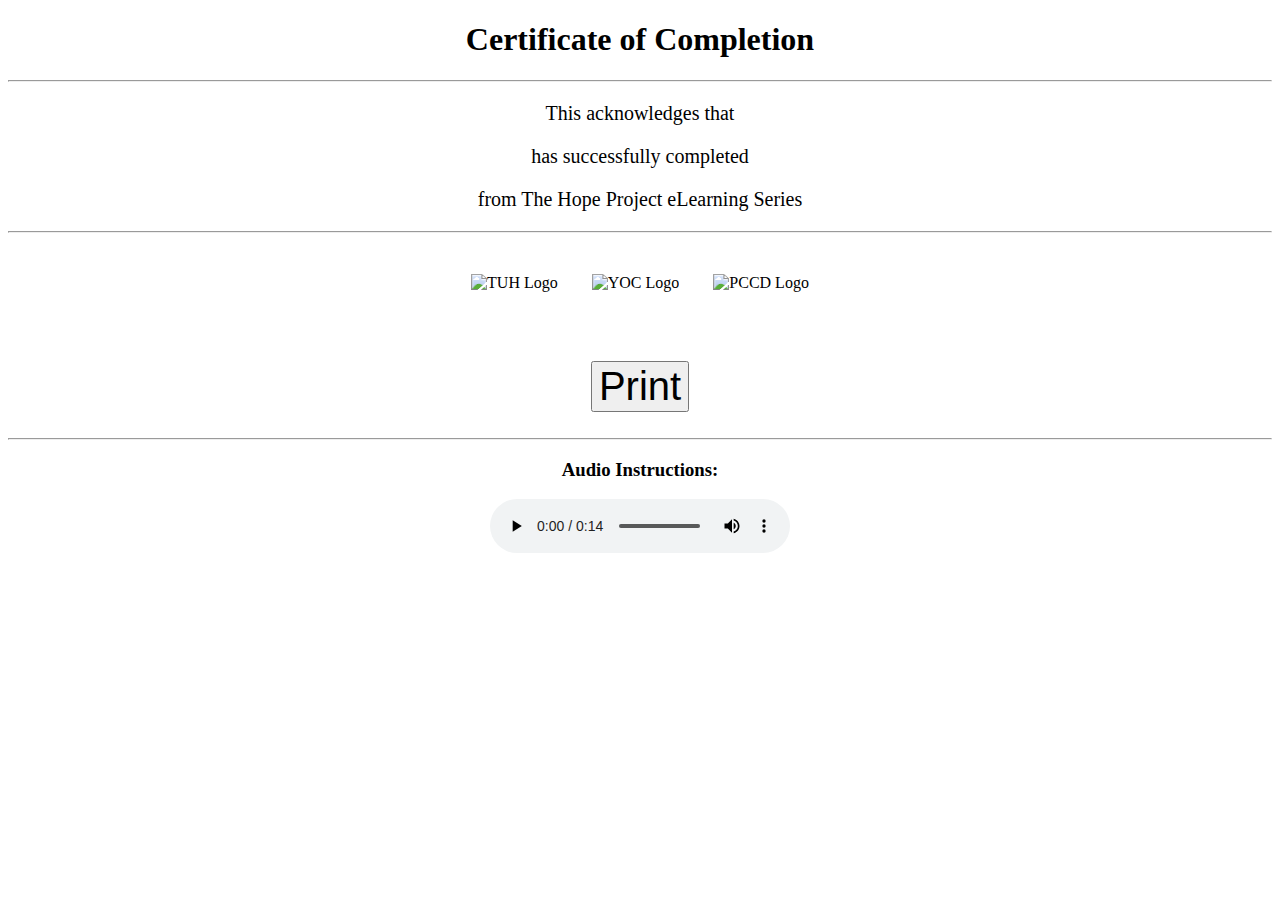
==== callees/print.html @ 6ef652c9 "thpm1" ====
<!DOCTYPE html>
<html>
<head>
<title>Certificate of Completion</title>
</head>

<body onload="fillFields()">

<div style="text-align: center">
<h1>Certificate of Completion</h1>
<hr>
<p style="font-size: 20px;">This acknowledges that</p>

<h2 id="userName"></h2>

<p style="font-size: 20px;">has successfully completed</p>

<h2 id="moduleName"></h2>
<p style="font-size: 20px;">from The Hope Project eLearning Series</p>
    
<hr>
<br>

<div style="display: inline-block;">
	<img src="./callees/TUH-logo.jpeg" width="150px" alt="TUH Logo" style="padding: 15px;">
	<img src="./callees/York-Opioid-Collaborative-logo.png" width="150px" alt="YOC Logo" style="padding: 15px;">
	<img src="./callees/PCCD-logo.png" width="150px" alt="PCCD Logo" style="padding: 15px;">
</div>

<br>
<br>

<span id="code" style="font-weight: bold;"></span>

<br>
<br>

<input type="button" value="Print" style="font-size: 40px;" onclick="window.print()">

<br>
<br>
<hr>
<h3>Audio Instructions:</h3>
<audio controls autoplay id="instructions"> <source src="certificate-print.mp3" type="audio/mpeg">Audio Instructions</audio>

</div>
</body>

<script>
	
	function fillFields (){

	document.getElementById("userName").innerHTML = localStorage.getItem("userName");

	document.getElementById("moduleName").innerHTML = localStorage.getItem("moduleName");

		var name = localStorage.getItem("userName");

		var fNameValue = localStorage.getItem("userName").split(" ",  2)[0].toString().length;
		var lNameValue = localStorage.getItem("userName").split(" ",  2)[1].toString().length;

		var completionCode = "Code: " + "THPM1" + fNameValue + lNameValue;
		
		document.getElementById("code").innerHTML = completionCode;

	window.print();

}

</script>


</html>
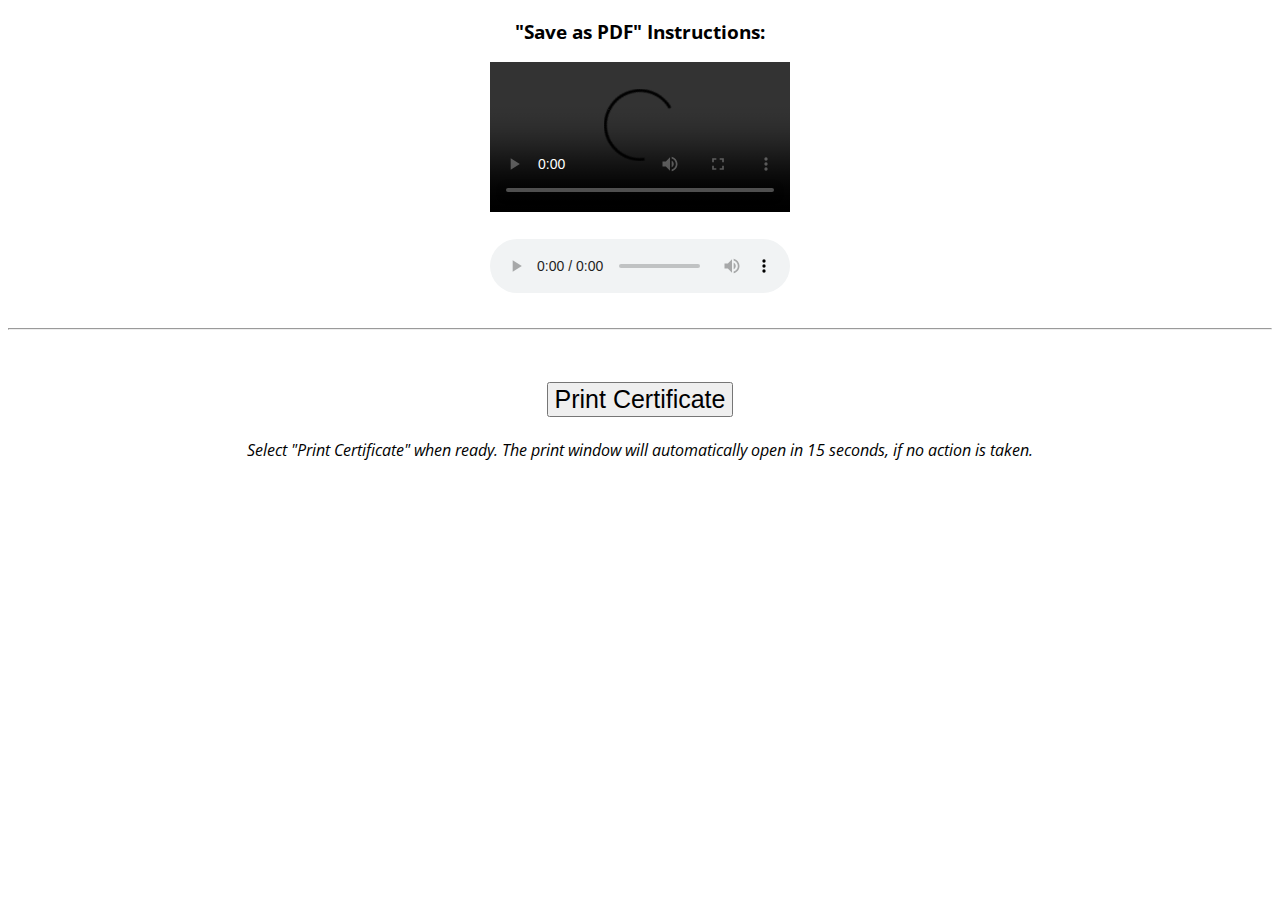
==== commit 037f8dc4: "thpm1" ====
--- a/callees/print.html
+++ b/callees/print.html
@@ -1,58 +1,135 @@
 <!DOCTYPE html>
+
 <html>
+
 <head>
-<title>Certificate of Completion</title>
+
+	<title>Certificate of Completion</title>
+
+	<link rel="stylesheet" type="text/css" href="//fonts.googleapis.com/css?family=Open+Sans" />
+
 </head>
 
-<body onload="fillFields()">
+<body style="font-family: Open-Sans;" onload="loadCert()">
 
-<div style="text-align: center">
-<h1>Certificate of Completion</h1>
-<hr>
-<p style="font-size: 20px;">This acknowledges that</p>
+	<div id="prePrint" style="display: block; text-align: center; font-family: 'Open Sans', sans-serif;">
 
-<h2 id="userName"></h2>
+		<h3>"Save as PDF" Instructions:</h3>
 
-<p style="font-size: 20px;">has successfully completed</p>
+		<video controls autoplay>
+			<source src="./callees/pdf-instructions.mp4" type="video/mp4">
+		</video>
 
-<h2 id="moduleName"></h2>
-<p style="font-size: 20px;">from The Hope Project eLearning Series</p>
-    
-<hr>
-<br>
+		<br>
+		<br>
 
-<div style="display: inline-block;">
-	<img src="./callees/TUH-logo.jpeg" width="150px" alt="TUH Logo" style="padding: 15px;">
-	<img src="./callees/York-Opioid-Collaborative-logo.png" width="150px" alt="YOC Logo" style="padding: 15px;">
-	<img src="./callees/PCCD-logo.png" width="150px" alt="PCCD Logo" style="padding: 15px;">
-</div>
+		<audio controls autoplay id="instructions"> <source src="./callees/certificate-print.mp3" type="audio/mpeg">Audio Instructions</audio>
 
-<br>
-<br>
+		<br>
+		<br>
 
-<span id="code" style="font-weight: bold;"></span>
+		<hr>
 
-<br>
-<br>
+		<br>
+		<br>
 
-<input type="button" value="Print" style="font-size: 40px;" onclick="window.print()">
+		<input style="font-size: 25px; width: auto; height: auto;" type="button" onclick="fillFields()" value="Print Certificate">
 
-<br>
-<br>
-<hr>
-<h3>Audio Instructions:</h3>
-<audio controls autoplay id="instructions"> <source src="certificate-print.mp3" type="audio/mpeg">Audio Instructions</audio>
+		<br>
+		<br>
 
-</div>
+		<span id="notice" style="font-style: italic; font-size: 16px; display: block;">Select "Print Certificate" when ready.  The print window will automatically open in 15 seconds, if no action is taken.</span>
+
+	</div>
+
+	<div id="cert" style="text-align: center; display: none;>
+
+		<h1>Certificate of Completion</h1>
+
+		<hr>
+
+		<p style="font-size: 20px;">This acknowledges that</p>
+
+		<h2 id="userName"></h2>
+
+		<p style="font-size: 20px;">has successfully completed</p>
+
+		<h2 id="moduleName"></h2>
+		<p style="font-size: 20px;">from The Hope Project eLearning Series</p>
+		    
+		<hr>
+		<br>
+
+		<div style="display: inline-block;">
+			<img src="./callees/TUH-logo.jpeg" width="150px" alt="TUH Logo" style="padding: 15px;">
+			<img src="./callees/York-Opioid-Collaborative-logo.png" width="150px" alt="YOC Logo" style="padding: 15px;">
+			<img src="./callees/PCCD-logo.png" width="150px" alt="PCCD Logo" style="padding: 15px;">
+		</div>
+
+		<br>
+		<br>
+
+		<span id="code" style="font-weight: bold;"></span>
+
+		<br>
+		<br>
+
+		<hr>
+
+		<br>
+		<br>
+
+		<input style="font-size: 25px; width: auto; height: auto;" type="button" value="Print Certificate" style="font-size: 40px;" onclick="window.print()">
+
+		<br>
+		<br>
+
+		<input style="font-size: 25px; width: auto; height: auto;" type="button" value="Back to Instructions" style="font-size: 40px;" onclick="showInstructions()">
+
+	</div>
+
 </body>
 
 <script>
+
+	var autoPrint = true;
+
+	function loadCert() {
+
+		setTimeout(function(){delayPrint(autoPrint);}, 15000);
+
+	}
+
+	function delayPrint(autoPrint){
+
+		if (autoPrint) {
+
+			fillFields();
+
+		} else {
+
+			console.log("User already clicked print.");
+			return;
+
+		}
+
+	}
 	
 	function fillFields (){
 
-	document.getElementById("userName").innerHTML = localStorage.getItem("userName");
+		autoPrint = false;
 
-	document.getElementById("moduleName").innerHTML = localStorage.getItem("moduleName");
+		var prePrint = document.getElementById("prePrint");
+
+		var cert = document.getElementById("cert");
+
+		cert.style.display = "block";
+
+		prePrint.style.display = "none";
+
+		document.getElementById("userName").innerHTML = localStorage.getItem("userName");
+
+		document.getElementById("moduleName").innerHTML = localStorage.getItem("moduleName");
 
 		var name = localStorage.getItem("userName");
 
@@ -63,9 +140,25 @@
 		
 		document.getElementById("code").innerHTML = completionCode;
 
-	window.print();
+		window.print();
 
-}
+	}
+
+ function showInstructions(){
+
+	var prePrint = document.getElementById("prePrint");
+
+	var cert = document.getElementById("cert");
+
+	var notice = document.getElementById("notice");
+
+	cert.style.display = "none";
+
+	prePrint.style.display = "block";
+
+	notice.style.display = "none";
+
+ }
 
 </script>
 
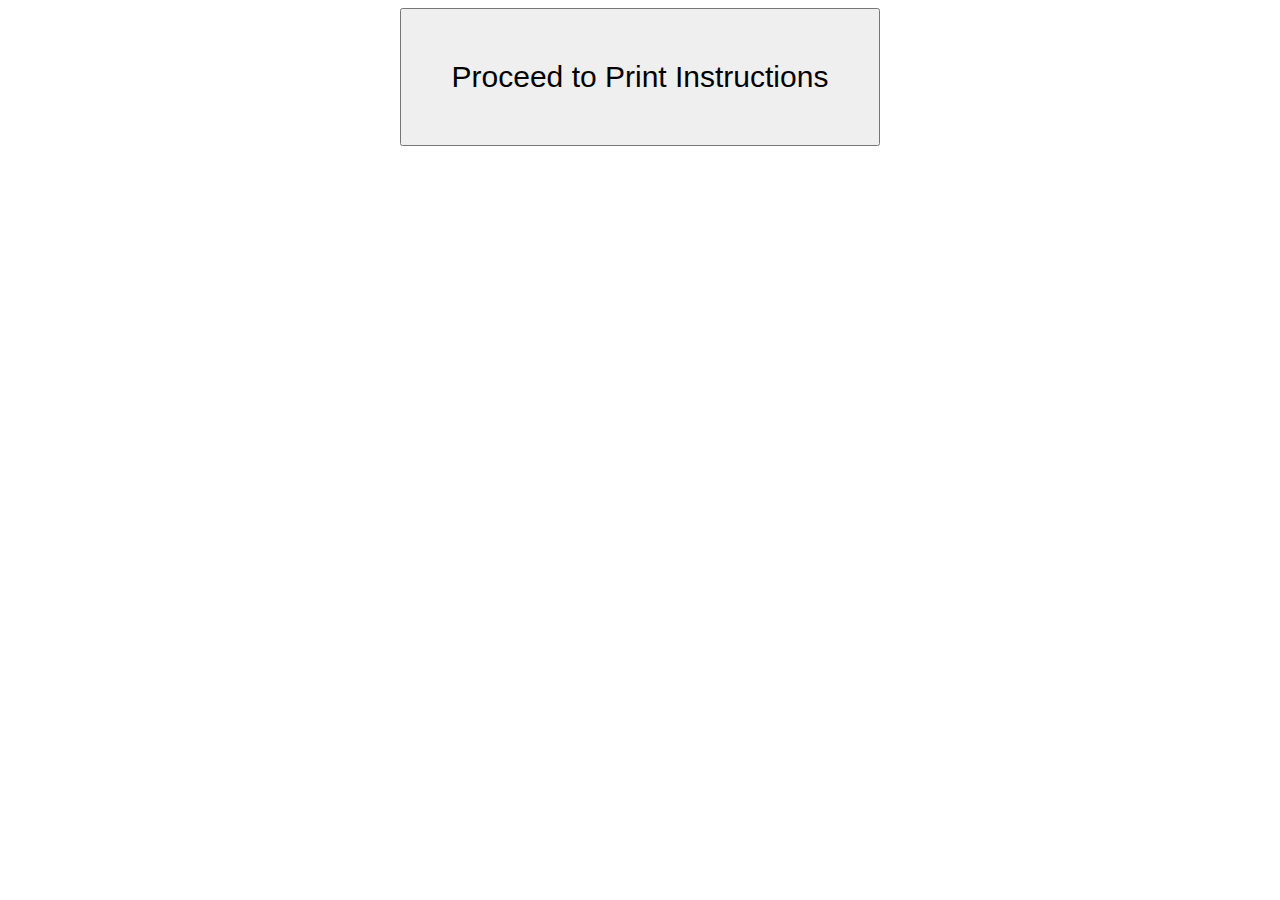
==== commit e72ef1da: "Update print.html" ====
--- a/callees/print.html
+++ b/callees/print.html
@@ -1,29 +1,35 @@
 <!DOCTYPE html>
 
 <html>
-
+	
 <head>
 
 	<title>Certificate of Completion</title>
 
-	<link rel="stylesheet" type="text/css" href="//fonts.googleapis.com/css?family=Open+Sans" />
+	<link rel="stylesheet" type="text/css" href="//fonts.googleapis.com/css?family=Open+Sans">
 
 </head>
+    
+    <body id="body" style="font-family: Open-Sans;">
+        
+    <div id="preInst" style="display: flex; align-items: center; justify-content: center; height: 100%; ">
 
-<body style="font-family: Open-Sans;" onload="loadCert()">
+    	<input style="font-size: 30px; padding: 50px;" type="button" value="Proceed to Print Instructions" onclick="loadCert()">
 
-	<div id="prePrint" style="display: block; text-align: center; font-family: 'Open Sans', sans-serif;">
+    </div>
+
+	<div id="prePrint" style="display: none; text-align: center;">
 
 		<h3>"Save as PDF" Instructions:</h3>
 
-		<video controls autoplay>
+		<video id="video" controls="" autoplay="">
 			<source src="./callees/pdf-instructions.mp4" type="video/mp4">
 		</video>
 
 		<br>
 		<br>
 
-		<audio controls autoplay id="instructions"> <source src="./callees/certificate-print.mp3" type="audio/mpeg">Audio Instructions</audio>
+		<audio controls="" autoplay="" id="instructions"> <source src="./callees/certificate-print.mp3" type="audio/mpeg">Audio Instructions</audio>
 
 		<br>
 		<br>
@@ -38,11 +44,11 @@
 		<br>
 		<br>
 
-		<span id="notice" style="font-style: italic; font-size: 16px; display: block;">Select "Print Certificate" when ready.  The print window will automatically open in 15 seconds, if no action is taken.</span>
+		<span id="notice" style="font-style: italic; font-size: 16px; display: none;">Select "Print Certificate" when ready.  The print window will automatically open in 15 seconds, if no action is taken.</span>
 
 	</div>
 
-	<div id="cert" style="text-align: center; display: none;>
+	<div id="cert" style="text-align: center; display: none;">
 
 		<h1>Certificate of Completion</h1>
 
@@ -50,11 +56,11 @@
 
 		<p style="font-size: 20px;">This acknowledges that</p>
 
-		<h2 id="userName"></h2>
+		<h2 id="userName">Sean Maxwell</h2>
 
 		<p style="font-size: 20px;">has successfully completed</p>
 
-		<h2 id="moduleName"></h2>
+		<h2 id="moduleName">Module 1: The Disease of Addiction</h2>
 		<p style="font-size: 20px;">from The Hope Project eLearning Series</p>
 		    
 		<hr>
@@ -79,24 +85,37 @@
 		<br>
 		<br>
 
-		<input style="font-size: 25px; width: auto; height: auto;" type="button" value="Print Certificate" style="font-size: 40px;" onclick="window.print()">
+		<input style="font-size: 25px; width: auto; height: auto;" type="button" value="Print Certificate" onclick="window.print()">
 
 		<br>
 		<br>
 
-		<input style="font-size: 25px; width: auto; height: auto;" type="button" value="Back to Instructions" style="font-size: 40px;" onclick="showInstructions()">
+		<input style="font-size: 25px; width: auto; height: auto;" type="button" value="Back to Instructions" onclick="showInstructions()">
 
 	</div>
 
-</body>
+
 
 <script>
+
+	document.getElementById('body').addEventListener("click", autoWait);
 
 	var autoPrint = true;
 
 	function loadCert() {
 
+		console.log("loadCert() Function called");
+
+		showPrePrint();
+
 		setTimeout(function(){delayPrint(autoPrint);}, 15000);
+
+	}
+
+	function autoWait(){
+
+		console.log("User clicked.");
+		autoPrint = false;
 
 	}
 
@@ -108,7 +127,7 @@
 
 		} else {
 
-			console.log("User already clicked print.");
+			console.log("User intervened the auto print.");
 			return;
 
 		}
@@ -144,6 +163,18 @@
 
 	}
 
+function showPrePrint(){
+
+	var preInst = document.getElementById("preInst");
+
+	var prePrint = document.getElementById("prePrint");
+
+	preInst.style.display = "none";
+
+	prePrint.style.display = "block";
+
+ }
+
  function showInstructions(){
 
 	var prePrint = document.getElementById("prePrint");
@@ -162,5 +193,6 @@
 
 </script>
 
+</body>
 
-</html>+</html>
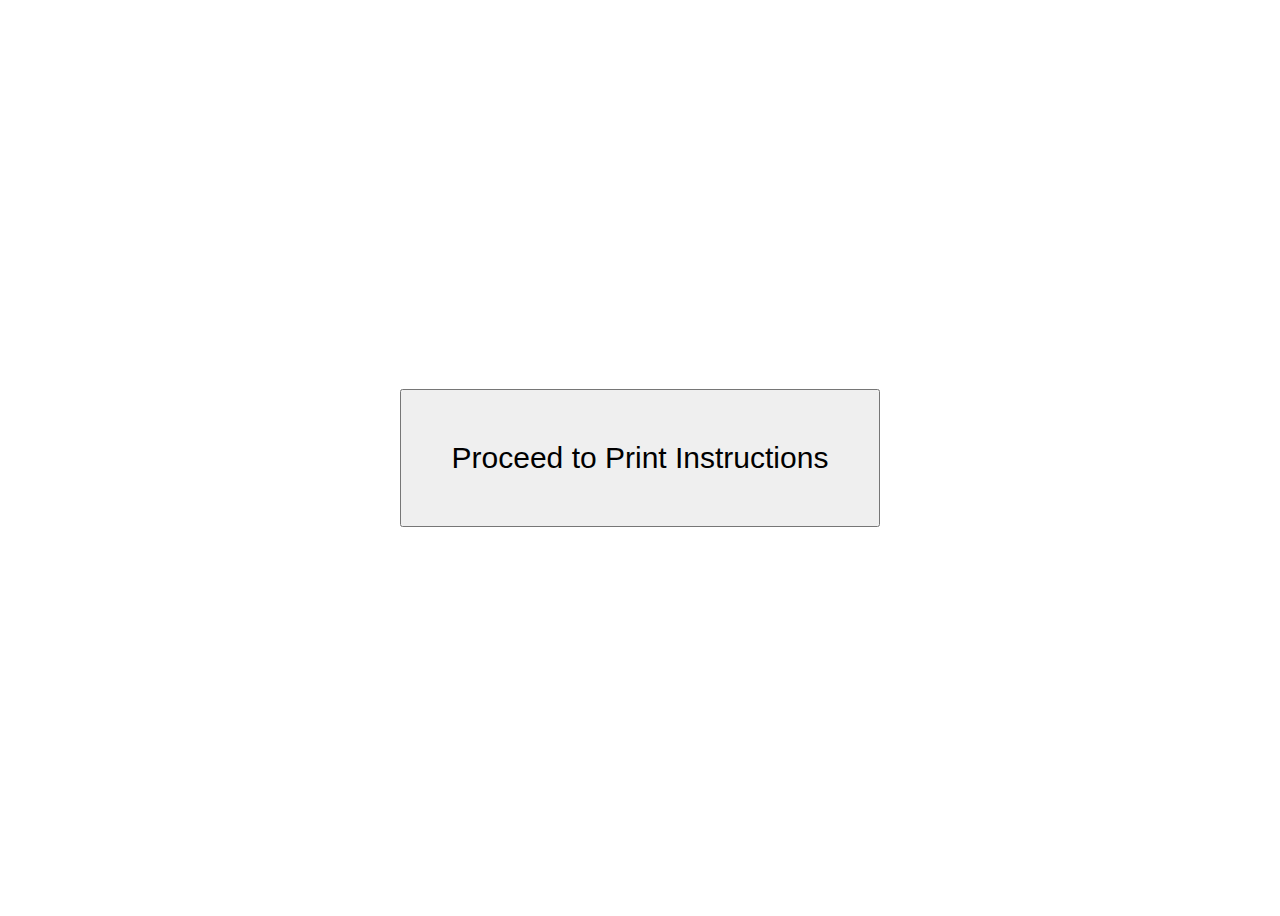
==== commit 138922ca: "Update print.html" ====
--- a/callees/print.html
+++ b/callees/print.html
@@ -10,9 +10,9 @@
 
 </head>
     
-    <body id="body" style="font-family: Open-Sans;">
+    <body id="body" style="font-family: Open-Sans; height: 100vh;">
         
-    <div id="preInst" style="display: flex; align-items: center; justify-content: center; height: 100%; ">
+    <div id="preInst" style="display: flex; align-items: center; justify-content: center; height: 100vh; ">
 
     	<input style="font-size: 30px; padding: 50px;" type="button" value="Proceed to Print Instructions" onclick="loadCert()">
 
@@ -22,14 +22,16 @@
 
 		<h3>"Save as PDF" Instructions:</h3>
 
-		<video id="video" controls="" autoplay="">
+		<video id="video" controls autoplay>
 			<source src="./callees/pdf-instructions.mp4" type="video/mp4">
 		</video>
 
 		<br>
 		<br>
 
-		<audio controls="" autoplay="" id="instructions"> <source src="./callees/certificate-print.mp3" type="audio/mpeg">Audio Instructions</audio>
+		<audio controls autoplay id="instructions">
+			<source src="./callees/certificate-print.mp3" type="audio/mpeg">Audio Instructions/>
+		</audio>
 
 		<br>
 		<br>
@@ -98,7 +100,7 @@
 
 <script>
 
-	document.getElementById('body').addEventListener("click", autoWait);
+	document.getElementById('prePrint').addEventListener("click", autoWait);
 
 	var autoPrint = true;
 
@@ -158,6 +160,15 @@
 		var completionCode = "Code: " + "THPM1" + fNameValue + lNameValue;
 		
 		document.getElementById("code").innerHTML = completionCode;
+		
+		var video = document.getElementById("video");
+	
+		var instructions = document.getElementById("instructions");
+
+		video.pause();
+		instructions.pause();
+		video.currentTime = 0;
+		instructions.currentTime = 0;
 
 		window.print();
 
@@ -168,10 +179,18 @@
 	var preInst = document.getElementById("preInst");
 
 	var prePrint = document.getElementById("prePrint");
+	
+	var video = document.getElementById("video");
+	
+	var instructions = document.getElementById("instructions");
 
 	preInst.style.display = "none";
 
 	prePrint.style.display = "block";
+	
+	video.play();
+	
+	instructions.play();
 
  }
 
